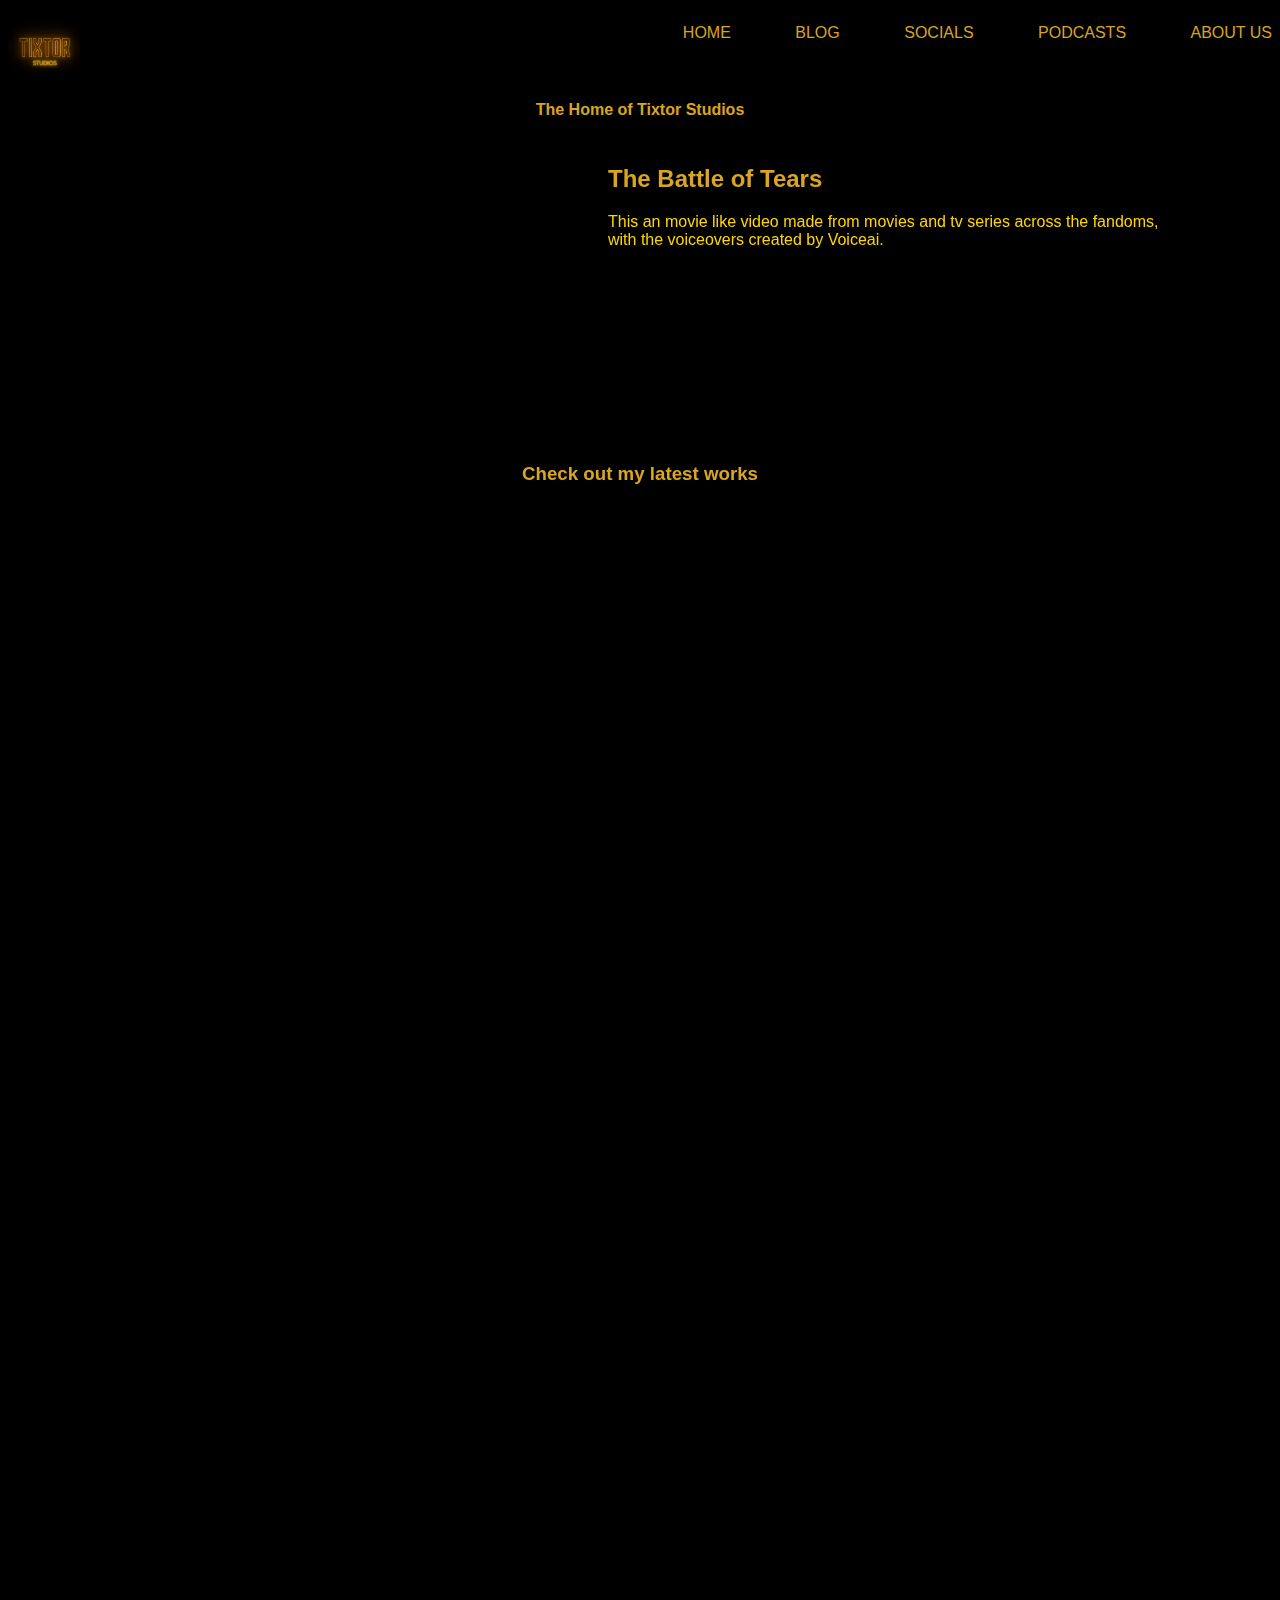
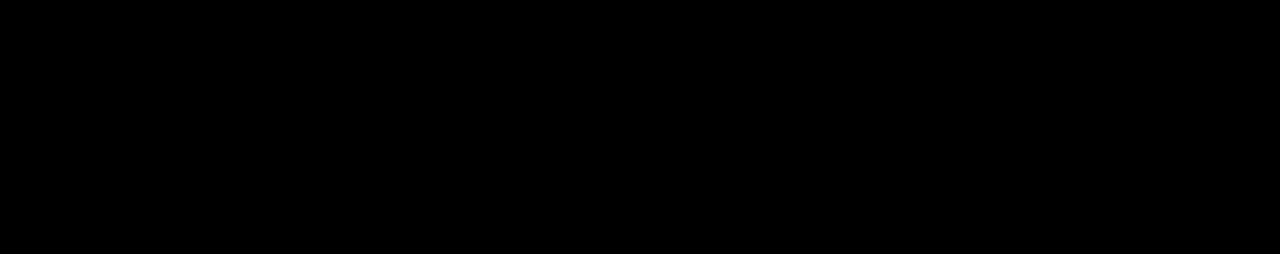
==== index.html @ 03e58977 "added content" ====
<!DOCTYPE html>
<html lang="en">
<head>
    <meta charset="UTF-8">
    <meta http-equiv="X-UA-Compatible" content="IE=edge">
    <meta name="viewport" content="width=device-width, initial-scale=1.0">
    <link rel="stylesheet" href="index.css">
    <title>Tixtor Studios</title>
</head>
<body>
    <header>
        <div class="navbar">
            <img class="nav-logo"src="./assets/banner.png" alt="Banner of Tixtor Studios">
            <nav>
        
            <ul>
                <li><a href="index.html">home</a></li>
                <li><a href="https://tixtorwrites.blogspot.com">blog</a></li>
                <li><a href="https://teamtixtor710.carrd.co">Socials</a></li>
                <li><a href="podcast.html">Podcasts</a></li>
                <li><a href="aboutus.html">About us</a></li>
            </ul>
            </nav>
        </div>

    
    </header>
<h1>The Home of Tixtor Studios</h1> 

<div class="tbot">
    <embed><iframe width="560" height="315" src="https://www.youtube.com/embed/FQUNOBmdMO8" title="YouTube video player" frameborder="0" allow="accelerometer; autoplay; clipboard-write; encrypted-media; gyroscope; picture-in-picture; web-share" allowfullscreen></iframe></embed>
    <ul>
        <li><h2>The Battle of Tears </h2></li>
        <li><p>This an movie like video made from movies and tv series across the fandoms,<br> with the voiceovers created by Voiceai.</p></li>
    </ul>
</div>

    <h3>Check out my latest works</h3>
    <div class="latest">
    
    <ul class="latest">
        <li><embed><iframe width="200" height="200" src="https://www.youtube.com/embed/ufT1XTNluL0" title="YouTube video player" frameborder="0" allow="accelerometer; autoplay; clipboard-write; encrypted-media; gyroscope; picture-in-picture; web-share" allowfullscreen></iframe></embed></li><br>
        <li><embed><iframe width="200" height="200" src="https://www.youtube.com/embed/WdNzxNS0v2I" title="YouTube video player" frameborder="0" allow="accelerometer; autoplay; clipboard-write; encrypted-media; gyroscope; picture-in-picture; web-share" allowfullscreen></iframe></embed></li>
    </ul>
    <div class="aboutlatest">
        <h4>This project was first time collaborating with @barney.stories, this was completed within just 10 hrs of editing and still one of the best works of Tixtor</h4>
    </div>
    </div>
    


</body>



</html>
---- index.css ----
.nav-logo{
    width: 72px;
    height: 72px;
    object-fit:cover;
}
body{
    background-color: black;
}
header::after {
    content: '';
    display: table;
    clear: both;
}

.nav-logo{
    float: left;
    padding: 5px 0;
}
nav{
    float: right;
    font-family:Arial, Helvetica, sans-serif
}
nav ul{
    margin: 0;
    padding: 0;
    list-style: none;

}
nav li{
    display: inline-block;
    margin-left: 60px;
    padding-top: 16px;

    position:relative ;

}

nav a{
    color: goldenrod;
    text-decoration: none;
    text-transform: uppercase;
}
nav a:hover{
    color: rgb(255, 190, 24);
}


nav a ::before{
    transition: all ease-in-out 250ms;
}

.welcome{
    color: goldenrod;
}

h1{
    color: goldenrod;
    font-family: Arial, Helvetica, sans-serif;
    font-size: medium;
    text-align: center;
}
.opening image{
    float: none;
   


    

}
.tbot{
    color: gold;
    
    font-family: Arial, Helvetica, sans-serif;
    display: flex;
    
    
}

.tbot ul{
    list-style: none;
}

h2{
    color: goldenrod;
}
h3{
    color: goldenrod;
    font-size: 12;
    font-family: Arial, Helvetica, sans-serif;
    text-align: center;
}
.latest{
    align-self: center;
}
button{
    border: none;
}
.latest{
    block-size: auto;
    writing-mode: horizontal-tb;
}
.aboutlatest{
    block-size: auto;
    writing-mode: vertical-lr;
    
}
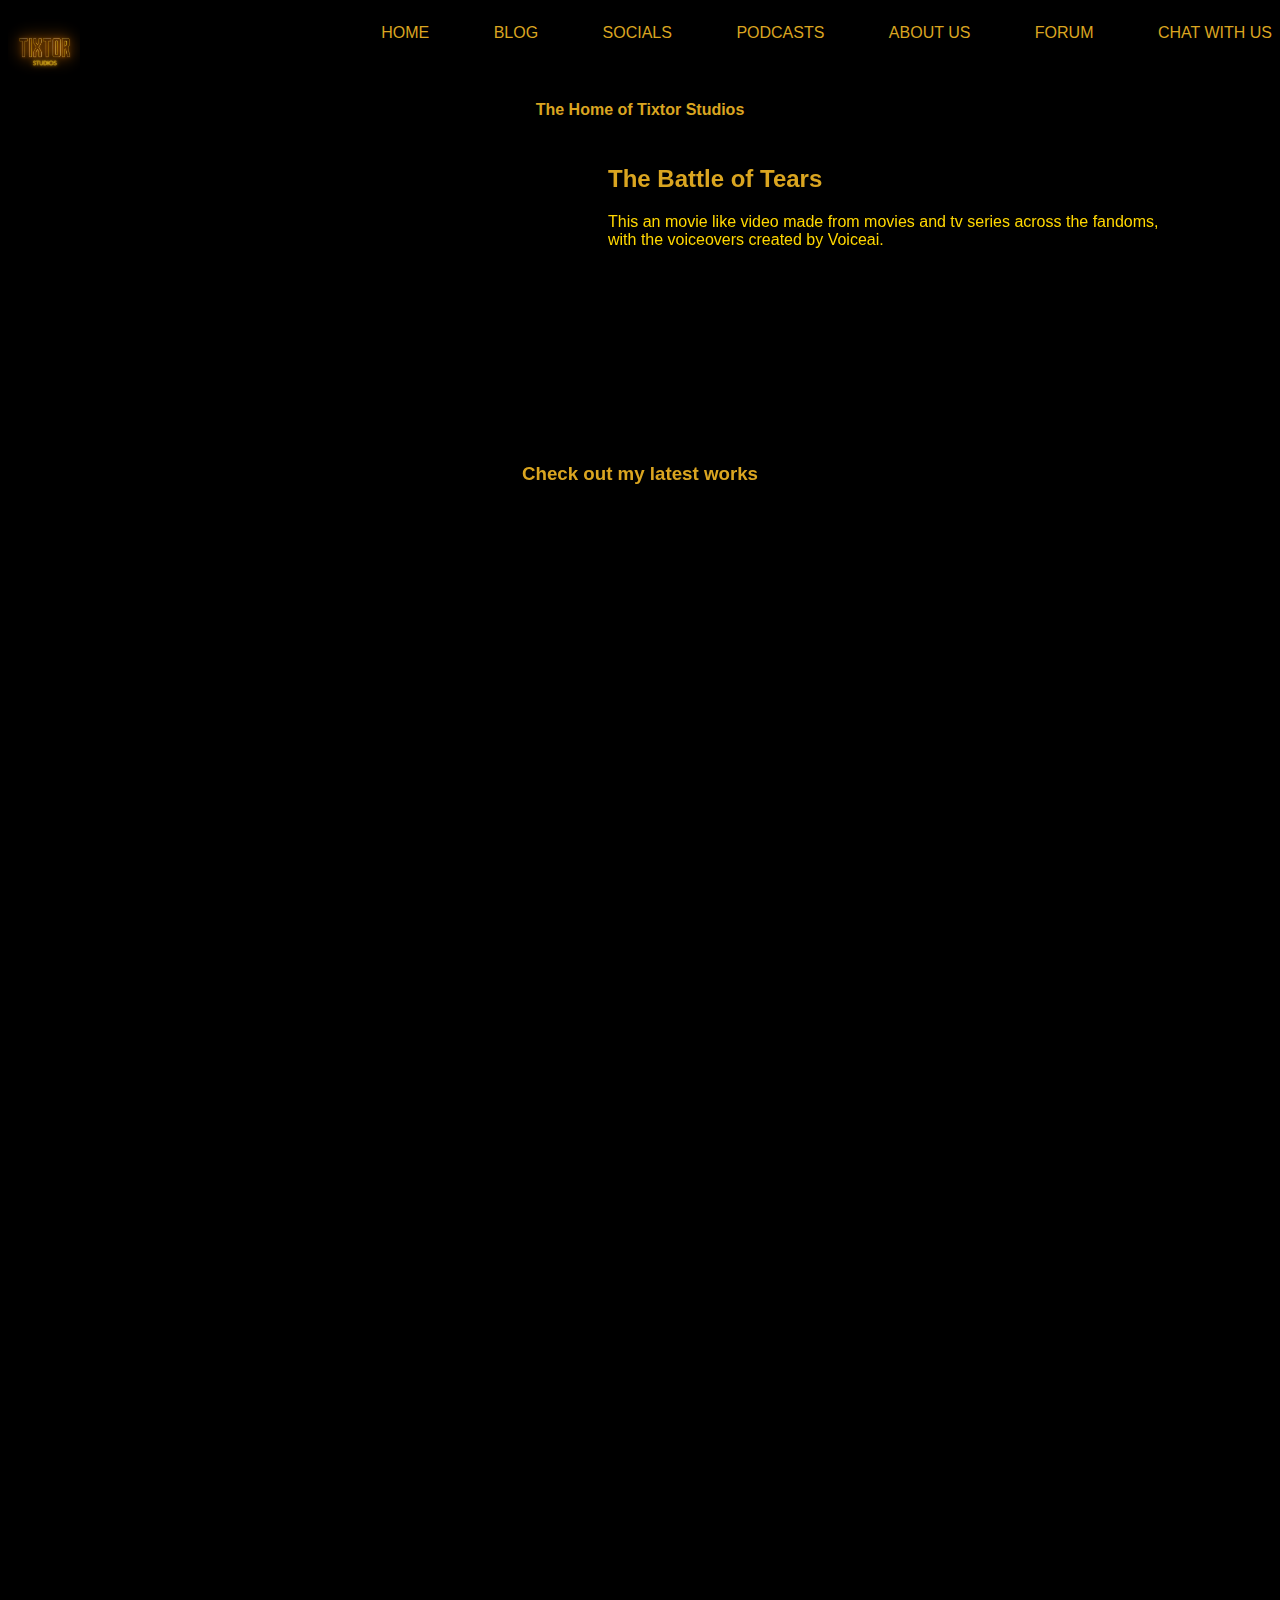
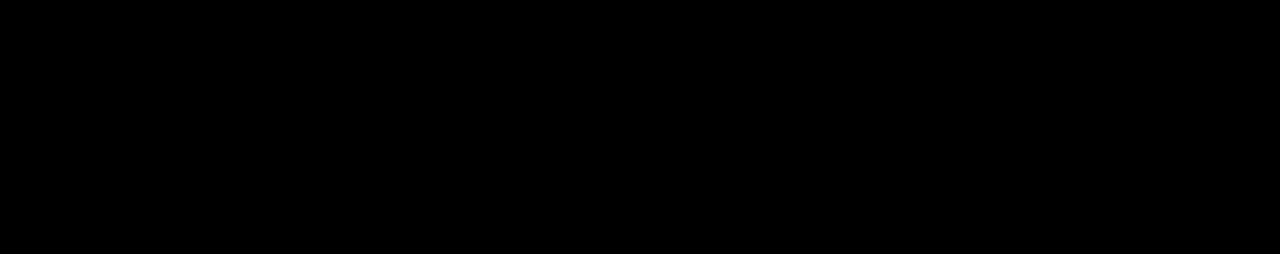
==== commit 0b04d7ef: "forum update" ====
--- a/index.html
+++ b/index.html
@@ -15,10 +15,12 @@
         
             <ul>
                 <li><a href="index.html">home</a></li>
-                <li><a href="https://tixtorwrites.blogspot.com">blog</a></li>
-                <li><a href="https://teamtixtor710.carrd.co">Socials</a></li>
+                <li><a href="https://tixtorwrites.blogspot.com" target="_blank">blog</a></li>
+                <li><a href="https://teamtixtor710.carrd.co" target="_blank">Socials</a></li>
                 <li><a href="podcast.html">Podcasts</a></li>
                 <li><a href="aboutus.html">About us</a></li>
+                <li><a href="forum.html">Forum</a></li>
+                <li><a href="Chatbot/chatbot/chatbot.html">Chat with us</a></li>
             </ul>
             </nav>
         </div>
